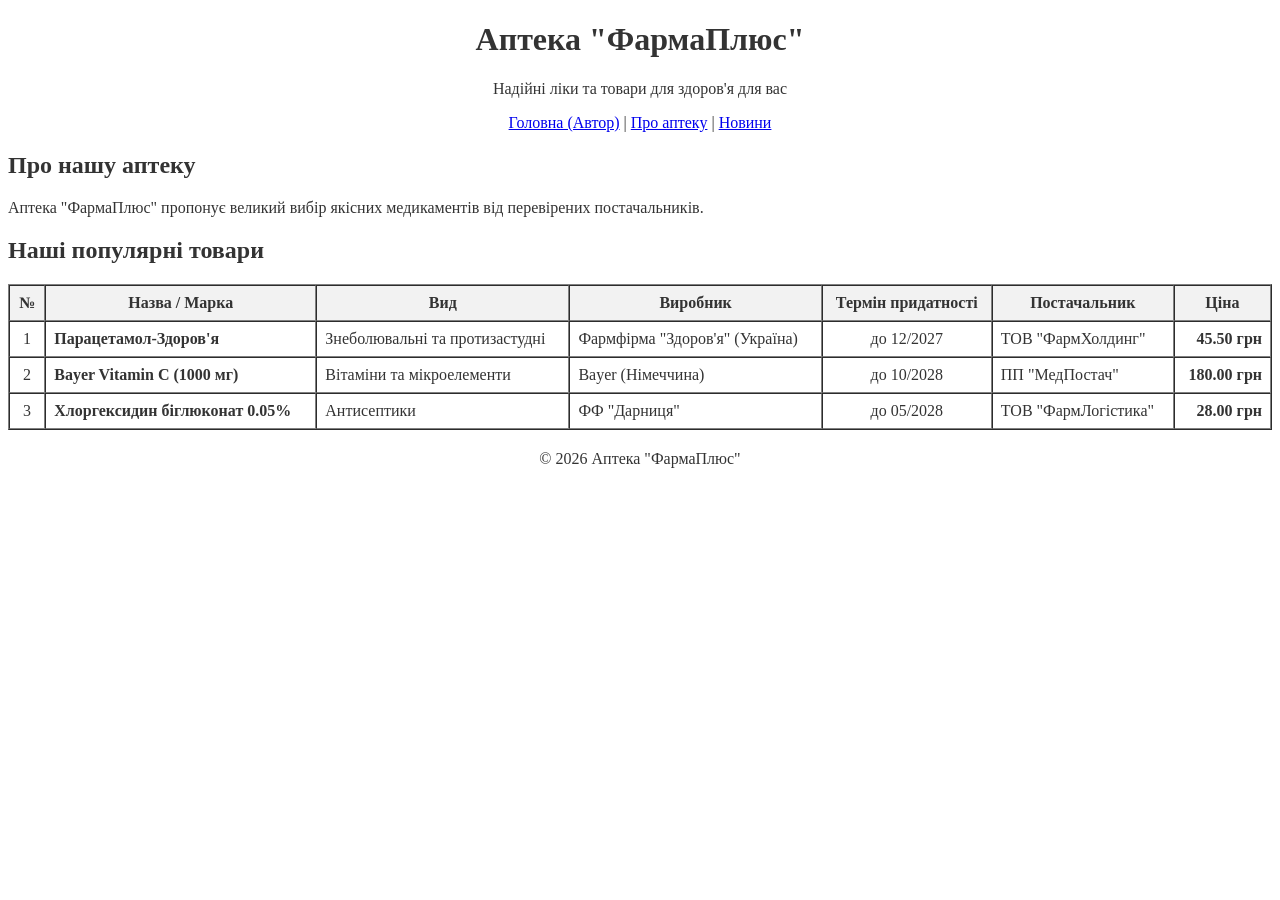
==== about.html @ f9c2410f "process work commit" ====
<!DOCTYPE html>
<html lang="uk">
<head>
    <meta charset="UTF-8">
    <meta name="author" content="ПІБ Студента">
    <title>Про аптеку — ФармаПлюс</title>
</head>
<body bgcolor="#ffffff" text="#333333">
    <header align="center">
        <h1>Аптека "ФармаПлюс"</h1>
        <p>Надійні ліки та товари для здоров'я для вас</p>
        <nav>
            <a href="index.html">Головна (Автор)</a> | 
            <a href="about.html">Про аптеку</a> | 
            <a href="news.html">Новини</a>
        </nav>
    </header>

    <main>
        <h2>Про нашу аптеку</h2>
        <p>Аптека "ФармаПлюс" пропонує великий вибір якісних медикаментів від перевірених постачальників.</p>

        <h2>Наші популярні товари</h2>

        <table border="1" cellpadding="8" cellspacing="0" width="100%">
            <thead bgcolor="#f2f2f2">
                <tr>
                    <th>№</th>
                    <th>Назва / Марка</th>
                    <th>Вид</th>
                    <th>Виробник</th>
                    <th>Термін придатності</th>
                    <th>Постачальник</th>
                    <th>Ціна</th>
                </tr>
            </thead>
            <tbody>
                <tr>
                    <td align="center">1</td>
                    <td><b>Парацетамол-Здоров'я</b></td>
                    <td>Знеболювальні та протизастудні</td>
                    <td>Фармфірма "Здоров'я" (Україна)</td>
                    <td align="center">до 12/2027</td>
                    <td>ТОВ "ФармХолдинг"</td>
                    <td align="right"><b>45.50 грн</b></td>
                </tr>
                <tr>
                    <td align="center">2</td>
                    <td><b>Bayer Vitamin C (1000 мг)</b></td>
                    <td>Вітаміни та мікроелементи</td>
                    <td>Bayer (Німеччина)</td>
                    <td align="center">до 10/2028</td>
                    <td>ПП "МедПостач"</td>
                    <td align="right"><b>180.00 грн</b></td>
                </tr>
                <tr>
                    <td align="center">3</td>
                    <td><b>Хлоргексидин біглюконат 0.05%</b></td>
                    <td>Антисептики</td>
                    <td>ФФ "Дарниця"</td>
                    <td align="center">до 05/2028</td>
                    <td>ТОВ "ФармЛогістика"</td>
                    <td align="right"><b>28.00 грн</b></td>
                </tr>
            </tbody>
        </table>
    </main>

    <footer align="center" style="margin-top: 20px;">
        <p>&copy; 2026 Аптека "ФармаПлюс"</p>
    </footer>
</body>
</html>
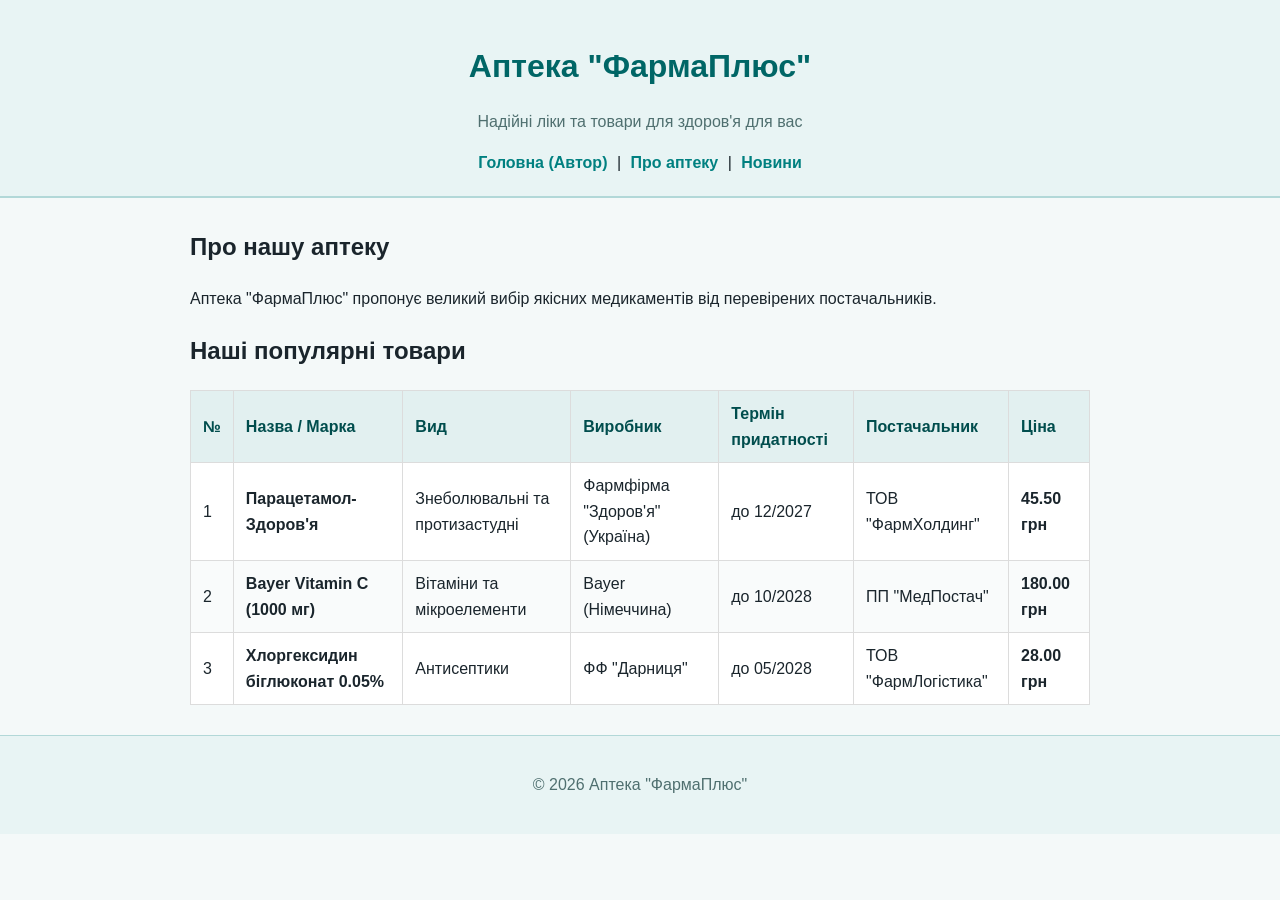
==== commit 0168add3: "lab2" ====
--- a/about.html
+++ b/about.html
@@ -2,8 +2,9 @@
 <html lang="uk">
 <head>
     <meta charset="UTF-8">
-    <meta name="author" content="ПІБ Студента">
+    <meta name="author" content="Фочук Максим">
     <title>Про аптеку — ФармаПлюс</title>
+    <link rel="stylesheet" href="style.css">
 </head>
 <body bgcolor="#ffffff" text="#333333">
     <header align="center">
--- a/style.css
+++ b/style.css
@@ -0,0 +1,124 @@
+body {
+    background-color: #f4f9f9;
+    color: #1a252c;
+    font-family: Arial, sans-serif;
+    margin: 0;
+    padding: 0;
+    line-height: 1.6;
+}
+
+header {
+    background-color: #e8f4f4;
+    padding: 20px;
+    text-align: center;
+    border-bottom: 2px solid #b2d8d8;
+}
+
+header .header-container {
+    max-width: 900px;
+    margin: 0 auto;
+}
+
+header h1 {
+    color: #006666;
+    margin-bottom: 5px;
+}
+
+header p {
+    color: #4f6f6f;
+}
+
+nav {
+    margin-top: 15px;
+}
+
+nav a {
+    color: #008080;
+    text-decoration: none;
+    font-weight: bold;
+    margin: 0 5px;
+}
+
+nav a:hover {
+    text-decoration: underline;
+    color: #004d4d;
+}
+
+main {
+    max-width: 900px;
+    margin: 30px auto;
+    padding: 0 20px;
+}
+
+.content-box {
+    background-color: #ffffff;
+    padding: 25px;
+    border-radius: 8px;
+    box-shadow: 0 2px 5px rgba(0,0,0,0.05);
+}
+
+.content-box h2 {
+    color: #006666;
+    border-bottom: 1px solid #e0e0e0;
+    padding-bottom: 8px;
+    margin-top: 0;
+}
+
+article {
+    background-color: #ffffff;
+    padding: 20px;
+    margin-bottom: 20px;
+    border-radius: 6px;
+    border-left: 4px solid #008080;
+    box-shadow: 0 1px 3px rgba(0,0,0,0.05);
+}
+
+article h2 {
+    color: #006666;
+    font-size: 1.25rem;
+    margin-top: 0;
+}
+
+article p {
+    margin-bottom: 0;
+    color: #333333;
+}
+
+table {
+    width: 100%;
+    border-collapse: collapse;
+    margin-top: 20px;
+    background-color: #ffffff;
+}
+
+th, td {
+    border: 1px solid #dcdcdc;
+    padding: 10px 12px;
+    text-align: left;
+}
+
+thead {
+    background-color: #e2f0f0;
+    color: #004d4d;
+}
+
+tbody tr:nth-child(even) {
+    background-color: #f9fbfb;
+}
+
+.text-center {
+    text-align: center;
+}
+
+.text-right {
+    text-align: right;
+}
+
+footer {
+    text-align: center;
+    padding: 20px;
+    background-color: #e8f4f4;
+    color: #4f6f6f;
+    margin-top: 40px;
+    border-top: 1px solid #b2d8d8;
+}
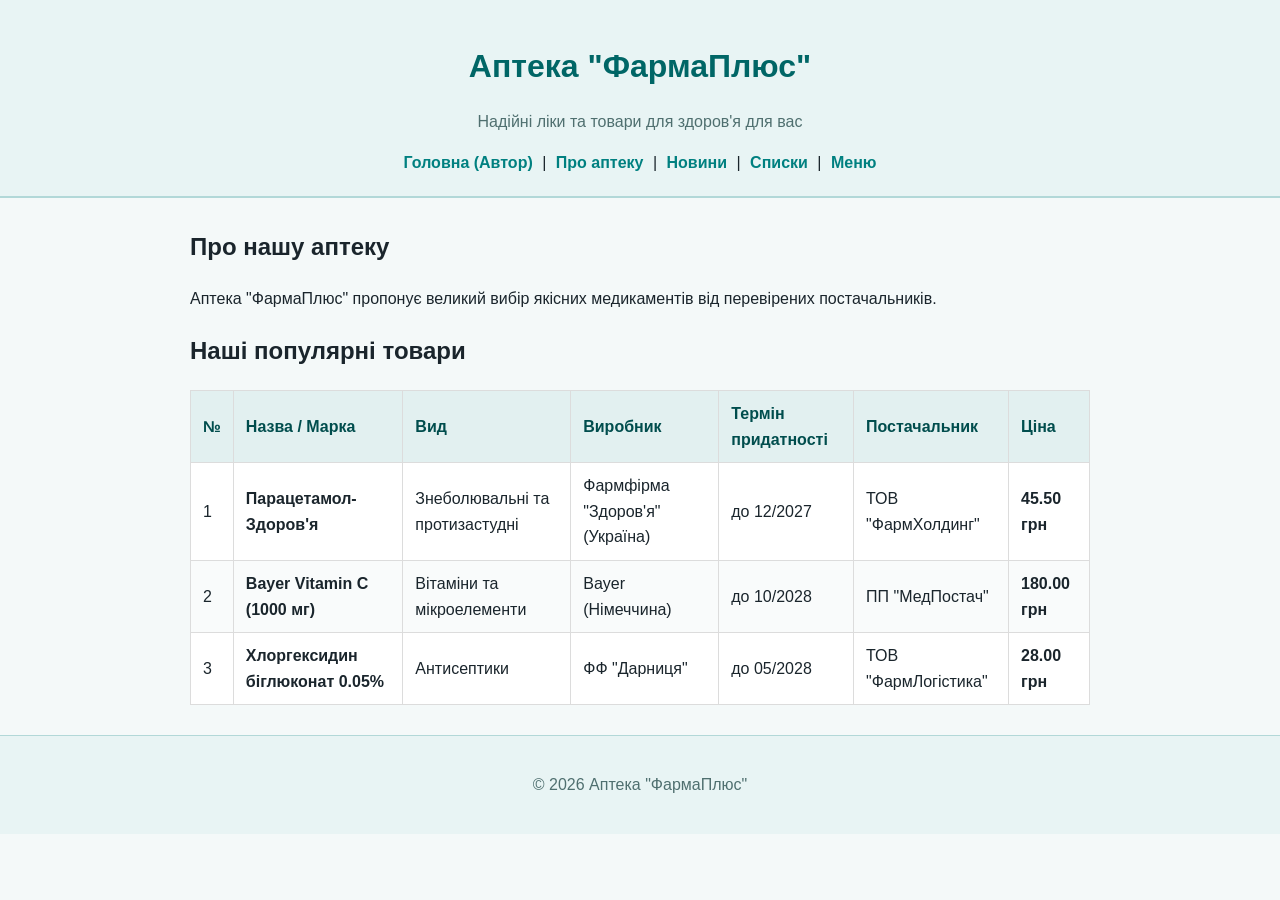
==== commit 6c663e2b: "lab3" ====
--- a/about.html
+++ b/about.html
@@ -10,10 +10,12 @@
     <header align="center">
         <h1>Аптека "ФармаПлюс"</h1>
         <p>Надійні ліки та товари для здоров'я для вас</p>
-        <nav>
-            <a href="index.html">Головна (Автор)</a> | 
-            <a href="about.html">Про аптеку</a> | 
-            <a href="news.html">Новини</a>
+        <nav class="main-nav">
+            <a href="index.html" title="Головна сторінка">Головна (Автор)</a> | 
+            <a href="about.html" title="Про аптеку">Про аптеку</a> | 
+            <a href="news.html" title="Новини аптеки">Новини</a> | 
+            <a href="lists.html" title="Інформаційні списки">Списки</a> | 
+            <a href="menu.html" title="Карта меню та посилань">Меню</a>
         </nav>
     </header>
 
--- a/style.css
+++ b/style.css
@@ -121,4 +121,41 @@
     color: #4f6f6f;
     margin-top: 40px;
     border-top: 1px solid #b2d8d8;
+}
+
+marquee {
+    padding: 8px 12px;
+    border-radius: 4px;
+    font-weight: bold;
+    color: #006666;
+    margin-bottom: 20px;
+}
+
+ol.custom-ol {
+    padding-left: 20px;
+}
+
+ol.custom-ol li {
+    margin-bottom: 8px;
+}
+
+.bold-text {
+    font-weight: bold;
+    color: #006666;
+}
+
+dl.pharmacy-dl dt {
+    font-weight: bold;
+    color: #006666;
+    margin-top: 10px;
+}
+
+dl.pharmacy-dl dd {
+    margin-left: 20px;
+    margin-bottom: 8px;
+    color: #444;
+}
+
+menuitem.menu-item-link {
+    font-size: 1.05rem;
 }
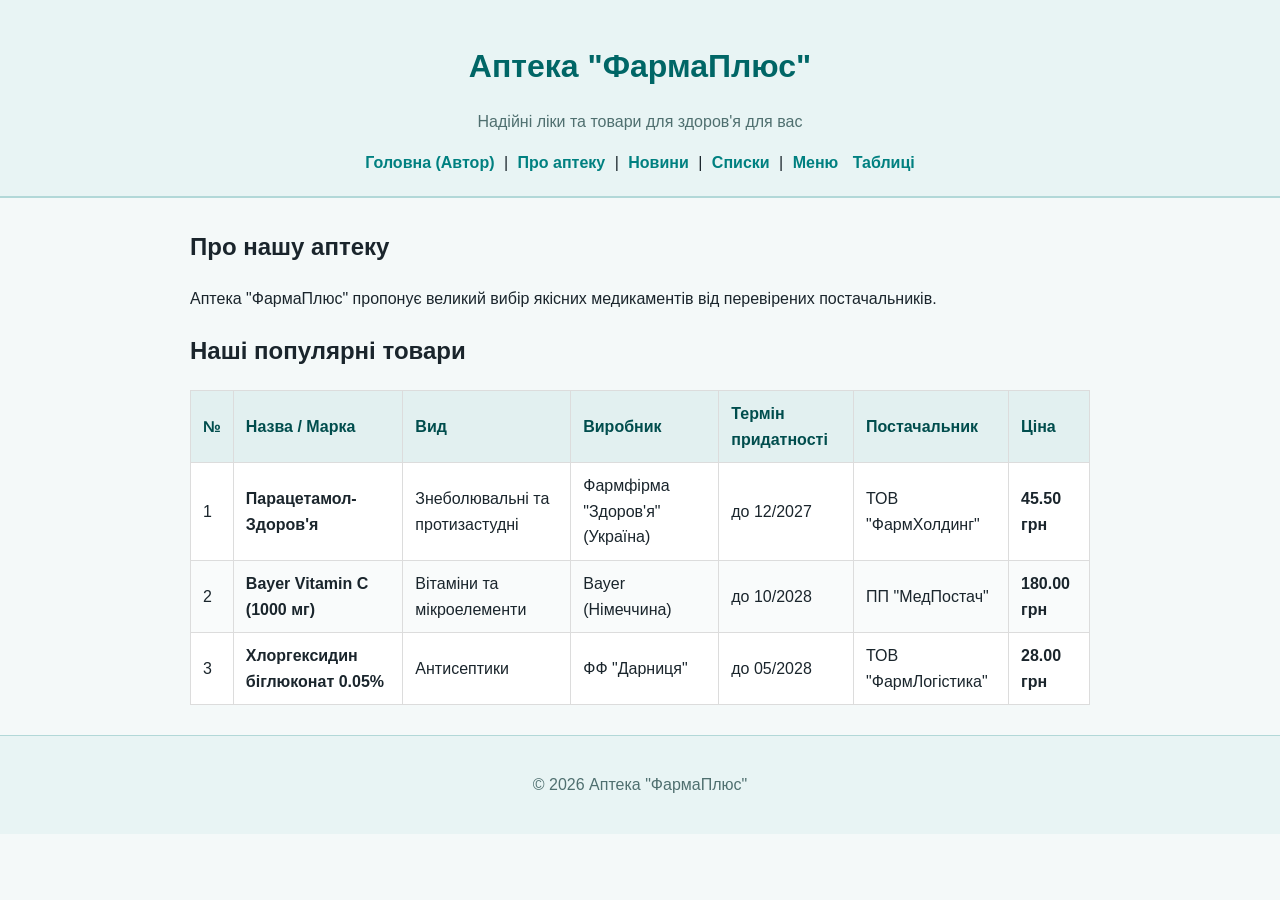
==== commit 2c7dd297: "lab4" ====
--- a/about.html
+++ b/about.html
@@ -16,6 +16,7 @@
             <a href="news.html" title="Новини аптеки">Новини</a> | 
             <a href="lists.html" title="Інформаційні списки">Списки</a> | 
             <a href="menu.html" title="Карта меню та посилань">Меню</a>
+            <a href="tables.html" title="Таблиці товарів">Таблиці</a>
         </nav>
     </header>
 
